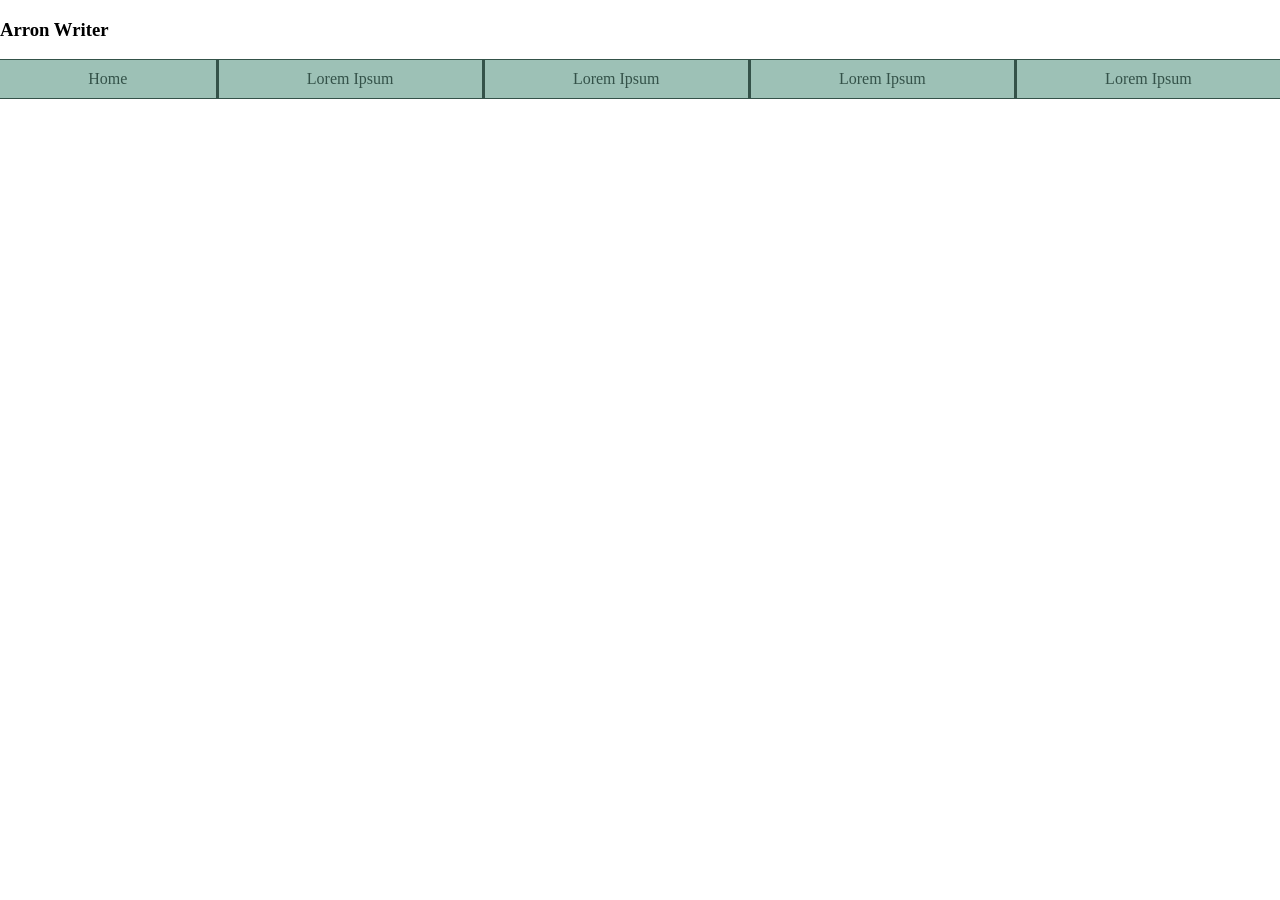
==== images/index.html @ ad429aef "Create index.html" ====
<!DOCTYPE html>
<html>
  <head>
  <link rel="icon" type="image/x-icon" href="[data-uri]">
    <title>Arron Writer|Images Home</title>
    <link rel="preconnect" href="https://fonts.googleapis.com">
<link rel="preconnect" href="https://fonts.gstatic.com" crossorigin>
<link href="https://fonts.googleapis.com/css2?family=Rubik+Dirt&display=swap" rel="stylesheet">
    <link rel="preconnect" href="https://fonts.googleapis.com">
<link rel="preconnect" href="https://fonts.gstatic.com" crossorigin>
<link href="https://fonts.googleapis.com/css2?family=Rubik+Dirt&family=Rubik+Spray+Paint&display=swap" rel="stylesheet">
  </head>
  <body>
    <script src="https://yaeanderson.github.io/crochet-shop/global-header.js"></script>
  </body>
</html>
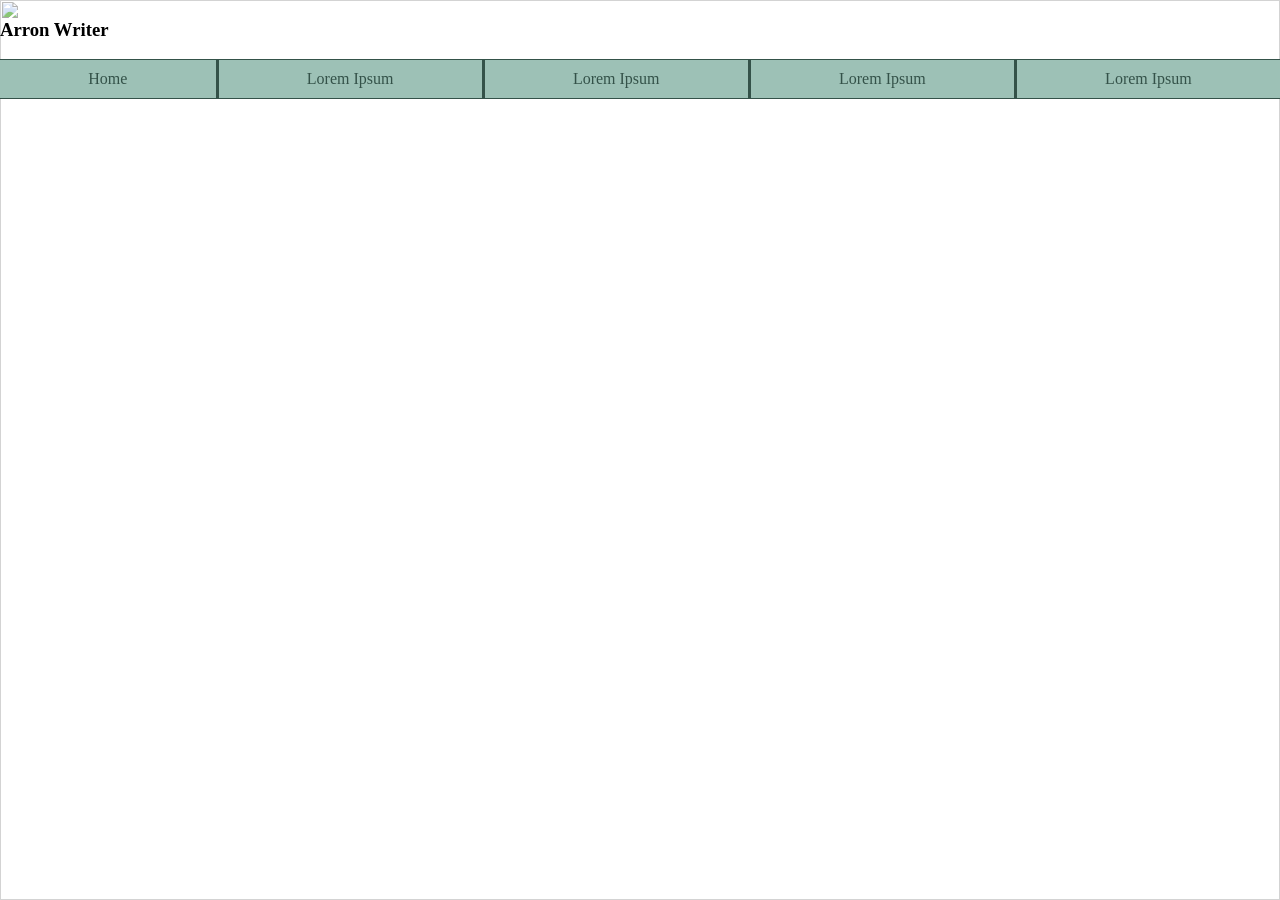
==== commit bf95db74: "Update index.html" ====
--- a/images/index.html
+++ b/images/index.html
@@ -1,16 +1,18 @@
 <!DOCTYPE html>
 <html>
   <head>
-  <link rel="icon" type="image/x-icon" href="[data-uri]">
+    <link rel="stylesheet" href="https://yaeanderson.github.io/crochet-shop/index.css">
+    <link rel="icon" type="image/x-icon" href="[data-uri]">
     <title>Arron Writer|Images Home</title>
     <link rel="preconnect" href="https://fonts.googleapis.com">
-<link rel="preconnect" href="https://fonts.gstatic.com" crossorigin>
-<link href="https://fonts.googleapis.com/css2?family=Rubik+Dirt&display=swap" rel="stylesheet">
+    <link rel="preconnect" href="https://fonts.gstatic.com" crossorigin>
+    <link href="https://fonts.googleapis.com/css2?family=Rubik+Dirt&display=swap" rel="stylesheet">
     <link rel="preconnect" href="https://fonts.googleapis.com">
-<link rel="preconnect" href="https://fonts.gstatic.com" crossorigin>
-<link href="https://fonts.googleapis.com/css2?family=Rubik+Dirt&family=Rubik+Spray+Paint&display=swap" rel="stylesheet">
+    <link rel="preconnect" href="https://fonts.gstatic.com" crossorigin>
+    <link href="https://fonts.googleapis.com/css2?family=Rubik+Dirt&family=Rubik+Spray+Paint&display=swap" rel="stylesheet">
   </head>
   <body>
     <script src="https://yaeanderson.github.io/crochet-shop/global-header.js"></script>
+    <img id="bg-img" src="https://c.pxhere.com/images/5e/a0/0f4e9fbd946b8e0ae99838ada951-1591914.jpg!d" width="100%" height="100%">
   </body>
 </html>
